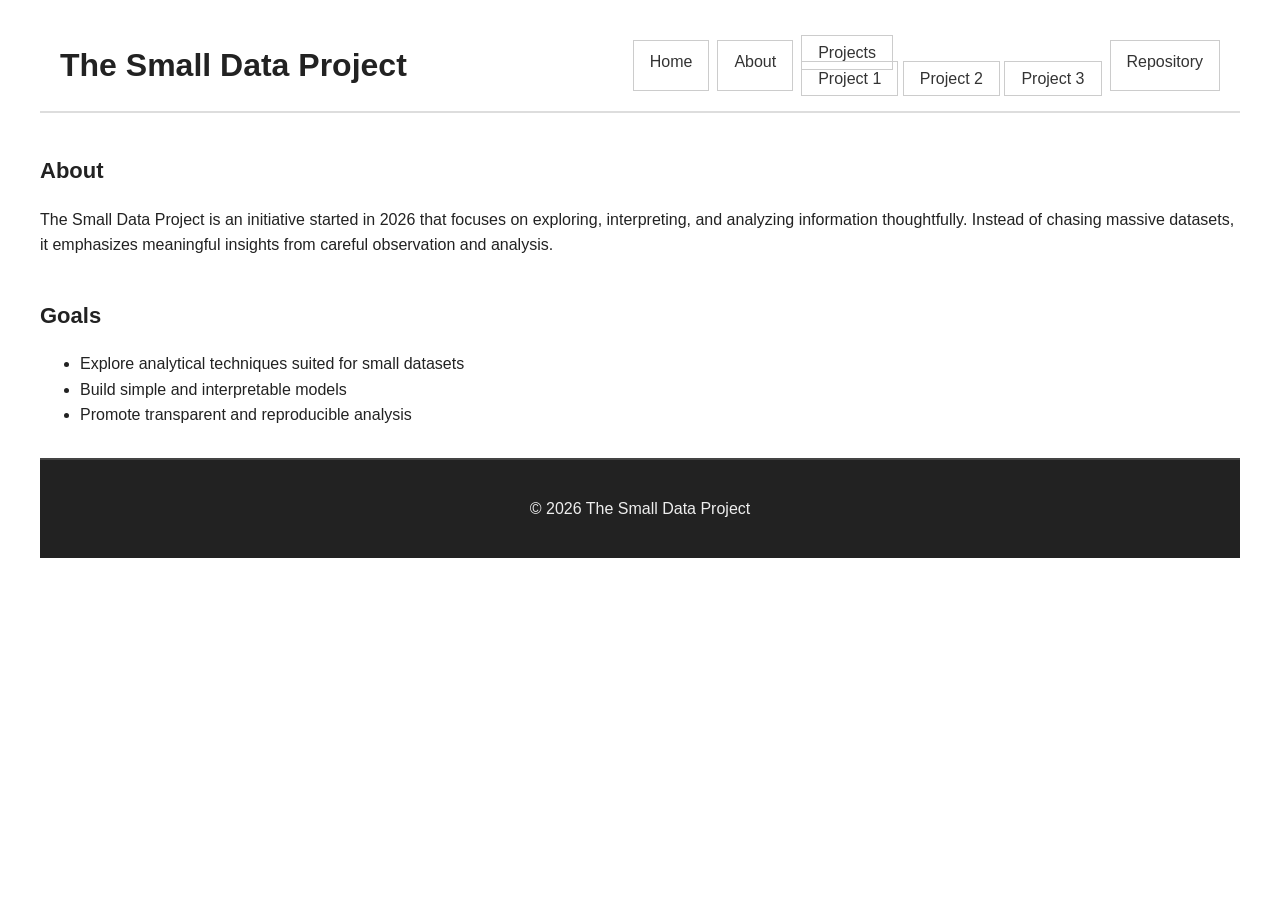
==== index.html @ cbdd1a16 "Update index.html" ====
<!DOCTYPE html>
<html lang="en">
<head>
    <meta charset="UTF-8">
    <meta name="viewport" content="width=device-width, initial-scale=1.0">
    <title>The Small Data Project</title>
    <link rel="stylesheet" href="style.css">
</head>
<body>

<div class="container">

    <!-- Header -->
    <header>
        <h1>The Small Data Project</h1>
        <nav>
            <a href="index.html">Home</a>
            <a href="#about">About</a>
        
            <!-- Dropdown for Projects -->
            <div class="dropdown">
                <a href="projects.html" class="dropbtn">Projects</a>
                <div class="dropdown-content">
                    <a href="project1.html">Project 1</a>
                    <a href="project2.html">Project 2</a>
                    <a href="project3.html">Project 3</a>
                </div>
            </div>
        
            <a href="https://github.com/laurisgatis/thesmalldataproject">Repository</a>
        </nav>
    </header>

    <!-- About section -->
    <section id="about">
        <h2>About</h2>
        <p>
            The Small Data Project is an initiative started in 2026 that focuses on exploring, interpreting, and analyzing information thoughtfully. Instead of chasing massive datasets, it emphasizes meaningful insights from careful observation and analysis.
        </p>
    </section>

    <!-- Goals section -->
    <section>
        <h2>Goals</h2>
        <ul>
            <li>Explore analytical techniques suited for small datasets</li>
            <li>Build simple and interpretable models</li>
            <li>Promote transparent and reproducible analysis</li>
        </ul>
    </section>

    <!-- Footer -->
    <footer>
        <p>© 2026 The Small Data Project</p>
    </footer>

</div>

</body>
</html>
---- style.css ----
/* === General body & container === */
body {
    font-family: "Helvetica Neue", Helvetica, Arial, sans-serif; /* more robust, modern font */
    background: #ffffff;
    color: #222;
    margin: 0;
    line-height: 1.6;
}

.container {
    max-width: 1200px; /* wider */
    margin: 0 auto; /* centers container */
    padding: 20px;
}

/* === Header === */
header {
    display: flex;                  /* enables horizontal layout */
    justify-content: space-between; /* title left, nav right */
    align-items: center;            /* vertically center title and nav */
    background-color: #ffffff;
    padding: 20px;
    border-bottom: 2px solid #ddd;
}

header h1 {
    font-size: 2em;
    margin: 0;
}

header .tagline {
    display: none;                  /* remove tagline */
}

nav {
    display: flex;                  /* ensure nav links are inline */
    gap: 8px;                       /* space between buttons */
}

nav a {
    padding: 8px 16px;
    text-decoration: none;
    color: #333333;
    background-color: transparent;
    border: 1px solid #ccc;
    border-radius: 0;               /* square buttons */
    transition: background 0.2s, color 0.2s;
}

nav a:hover {
    background-color: #eee;
    color: #222;
}

/* === Section headings === */
h2 {
    margin-top: 40px;
    font-size: 22px;
}

/* === Paragraphs and lists === */
p, ul {
    line-height: 1.6;
}

/* === Buttons (like GitHub link) === */
.button {
    display: inline-block;
    margin-top: 15px;
    padding: 10px 16px;
    text-decoration: none;
    background-color: #4a90e2;
    color: white;
    border-radius: 0; /* square buttons */
    transition: background 0.2s;
}

.button:hover {
    background-color: #357ABD;
}

/* === Footer === */
footer {
    width: 100%; /* full width */
    text-align: center;
    background-color: #222; /* dark background */
    color: #eee;
    padding: 20px 0;
    border-top: 2px solid #444;
    position: relative; /* ensures it stays below content */
    bottom: 0;
    left: 0;
}

/* === Sections spacing === */
section {
    margin-bottom: 30px;
}
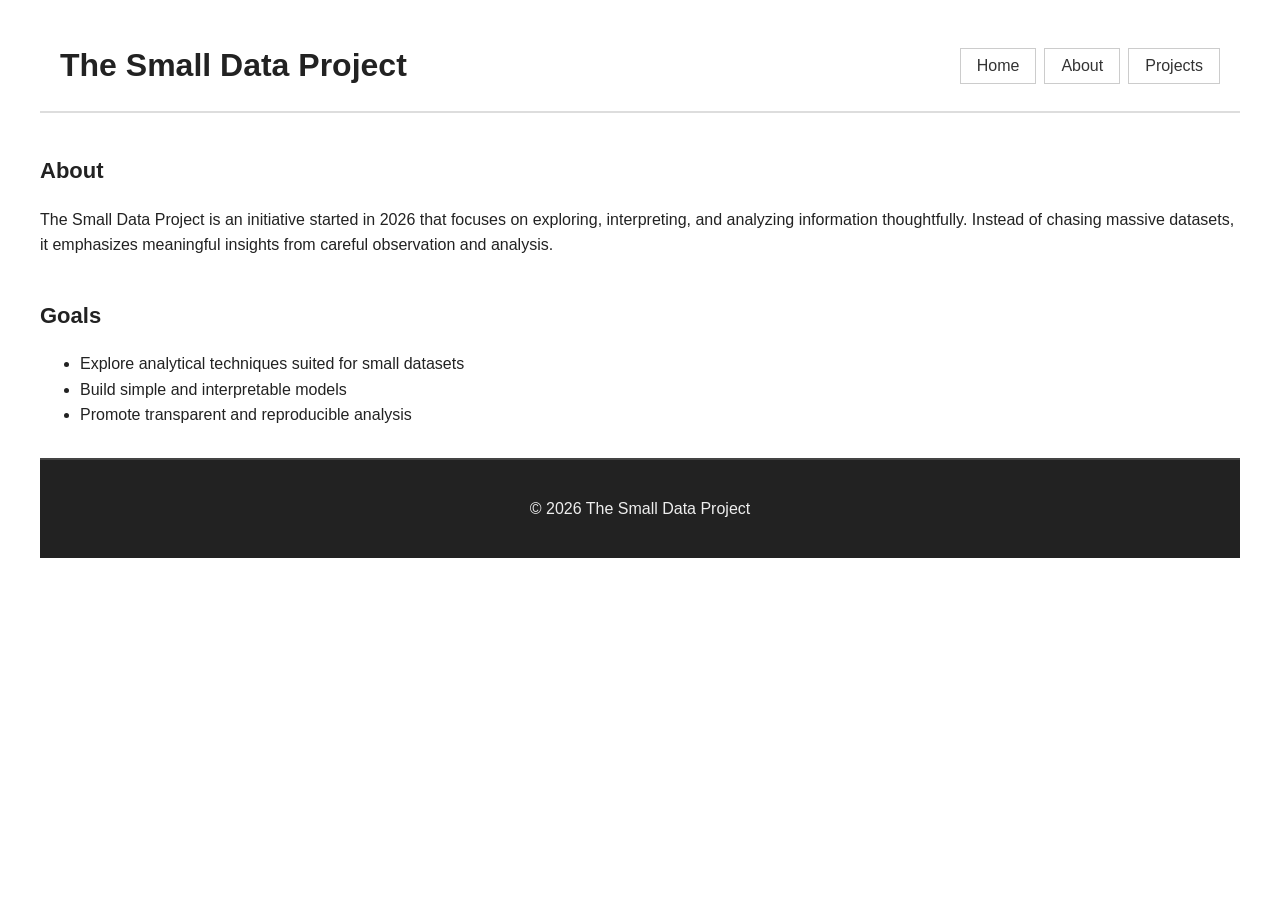
==== commit 9b6c0ef3: "Update index.html" ====
--- a/index.html
+++ b/index.html
@@ -22,12 +22,8 @@
                 <a href="projects.html" class="dropbtn">Projects</a>
                 <div class="dropdown-content">
                     <a href="project1.html">Project 1</a>
-                    <a href="project2.html">Project 2</a>
-                    <a href="project3.html">Project 3</a>
                 </div>
             </div>
-        
-            <a href="https://github.com/laurisgatis/thesmalldataproject">Repository</a>
         </nav>
     </header>
 
--- a/style.css
+++ b/style.css
@@ -33,23 +33,75 @@
 }
 
 nav {
-    display: flex;                  /* ensure nav links are inline */
-    gap: 8px;                       /* space between buttons */
+    display: flex;
+    align-items: center;   /* vertically align all links */
+    gap: 8px;              /* spacing between items */
 }
 
-nav a {
+/* Normal nav links */
+nav > a {
     padding: 8px 16px;
     text-decoration: none;
-    color: #333333;
+    color: #333;
     background-color: transparent;
     border: 1px solid #ccc;
-    border-radius: 0;               /* square buttons */
-    transition: background 0.2s, color 0.2s;
+    border-radius: 0;
+    display: inline-block;
+    line-height: normal;
 }
 
 nav a:hover {
     background-color: #eee;
     color: #222;
+}
+
+/* === Dropdown for Projects menu === */
+.dropdown {
+    position: relative;
+    display: inline-block;   /* match other links */
+}
+
+/* Drop button styling (matches other nav links exactly) */
+.dropbtn {
+    padding: 8px 16px;
+    color: #333;
+    background-color: transparent;
+    border: 1px solid #ccc;
+    border-radius: 0;
+    text-decoration: none;
+    display: inline-block;  /* important: same as other links */
+    line-height: normal;
+}
+
+/* Dropdown content (hidden by default) */
+.dropdown-content {
+    display: none;
+    position: absolute;
+    top: 100%;
+    left: 0;
+    background-color: #fff;
+    min-width: 160px;
+    border: 1px solid #ccc;
+    box-shadow: 0 4px 8px rgba(0,0,0,0.1);
+    z-index: 1;
+}
+
+/* Individual dropdown links */
+.dropdown-content a {
+    display: block;
+    padding: 8px 16px;
+    color: #333;
+    text-decoration: none;
+    border-bottom: 1px solid #eee;
+}
+
+.dropdown-content a:hover {
+    background-color: #eee;
+}
+
+/* Show dropdown on hover */
+.dropdown:hover .dropdown-content {
+    display: block;
 }
 
 /* === Section headings === */
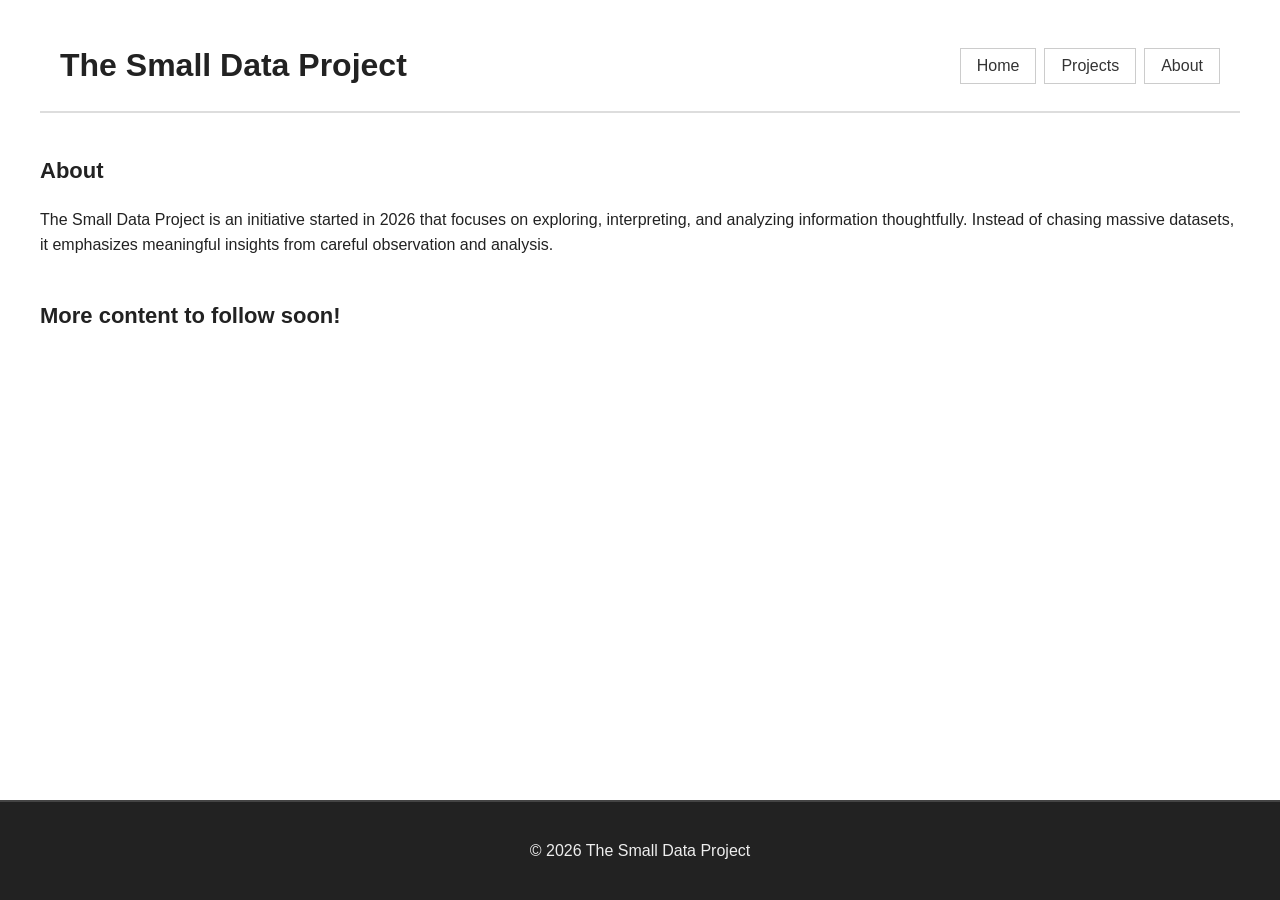
==== commit d405d391: "1" ====
--- a/index.html
+++ b/index.html
@@ -8,14 +8,13 @@
 </head>
 <body>
 
-<div class="container">
+<main class="container">
 
     <!-- Header -->
     <header>
         <h1>The Small Data Project</h1>
         <nav>
             <a href="index.html">Home</a>
-            <a href="#about">About</a>
         
             <!-- Dropdown for Projects -->
             <div class="dropdown">
@@ -24,6 +23,8 @@
                     <a href="project1.html">Project 1</a>
                 </div>
             </div>
+
+            <a href="#about">About</a>
         </nav>
     </header>
 
@@ -37,20 +38,15 @@
 
     <!-- Goals section -->
     <section>
-        <h2>Goals</h2>
-        <ul>
-            <li>Explore analytical techniques suited for small datasets</li>
-            <li>Build simple and interpretable models</li>
-            <li>Promote transparent and reproducible analysis</li>
-        </ul>
+        <h2>More content to follow soon!</h2>
     </section>
 
-    <!-- Footer -->
-    <footer>
-        <p>© 2026 The Small Data Project</p>
-    </footer>
+</main>
 
-</div>
+<!-- Footer -->
+<footer>
+    <p>© 2026 The Small Data Project</p>
+</footer>
 
 </body>
 </html>
--- a/style.css
+++ b/style.css
@@ -1,15 +1,25 @@
 /* === General body & container === */
+html, body {
+    height: 100%;
+    margin: 0;
+}
+
 body {
-    font-family: "Helvetica Neue", Helvetica, Arial, sans-serif; /* more robust, modern font */
+    font-family: "Helvetica Neue", Helvetica, Arial, sans-serif;
     background: #ffffff;
     color: #222;
-    margin: 0;
     line-height: 1.6;
+
+    display: flex;              /* enables flexible layout */
+    flex-direction: column;     /* stack elements vertically */
+    min-height: 100vh;          /* full viewport height */
 }
 
 .container {
-    max-width: 1200px; /* wider */
-    margin: 0 auto; /* centers container */
+    flex: 1;                 /* pushes footer down */
+    max-width: 1200px;
+    width: 100%;
+    margin: 0 auto;          /* center horizontally only */
     padding: 20px;
 }
 
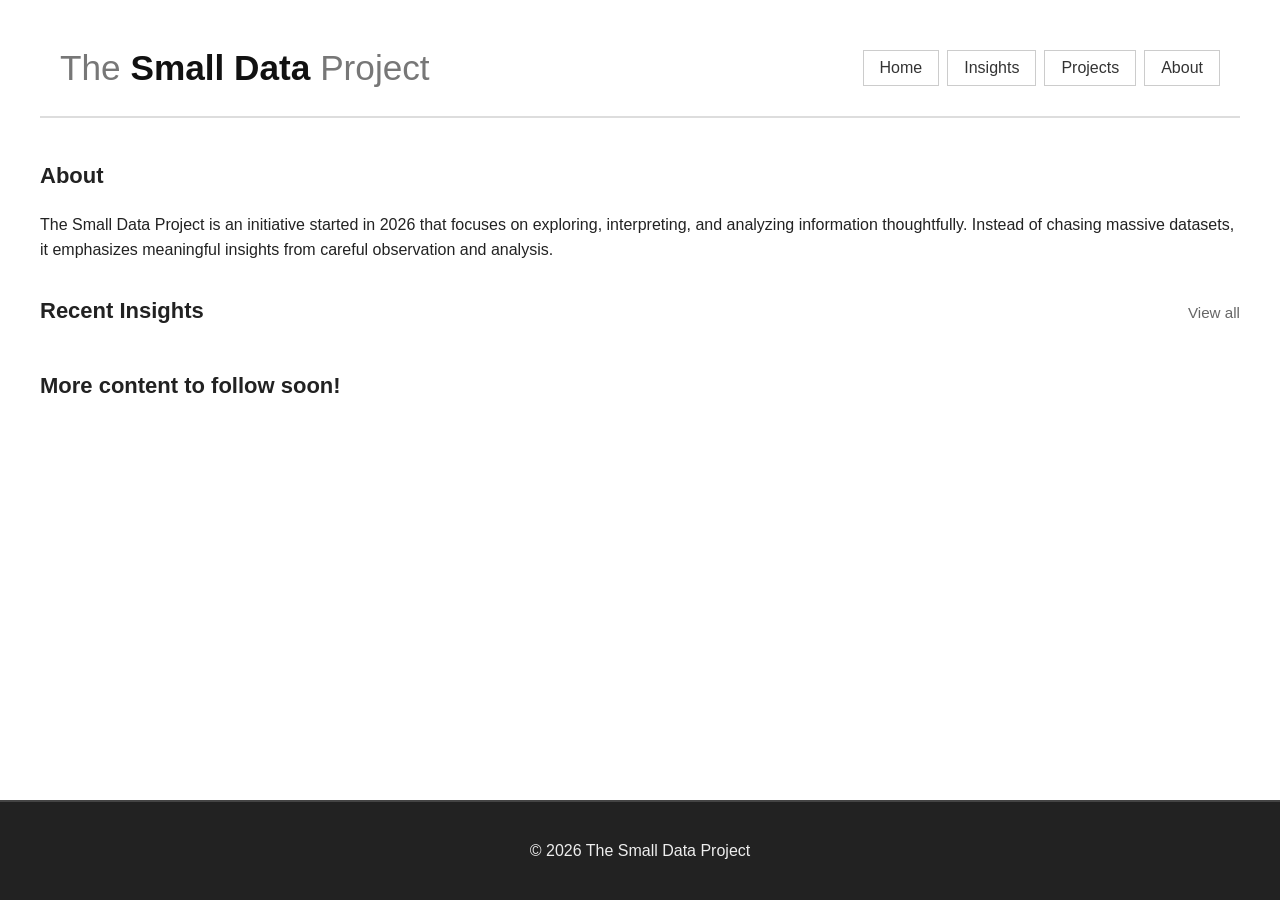
==== commit 470ebcc6: "4" ====
--- a/index.html
+++ b/index.html
@@ -12,9 +12,10 @@
 
     <!-- Header -->
     <header>
-        <h1>The Small Data Project</h1>
+        <h1>The <span class="emphasis">Small Data</span> Project</h1>
         <nav>
             <a href="index.html">Home</a>
+            <a href="index.html">Insights</a>
         
             <!-- Dropdown for Projects -->
             <div class="dropdown">
@@ -36,6 +37,14 @@
         </p>
     </section>
 
+    <!-- Insights -->
+    <section class="insights">
+        <div class="section-heading">
+            <h2>Recent Insights</h2>
+            <a class="section-link" href="insights.html">View all</a>
+        </div>
+    </section>
+
     <!-- Goals section -->
     <section>
         <h2>More content to follow soon!</h2>
--- a/style.css
+++ b/style.css
@@ -34,12 +34,20 @@
 }
 
 header h1 {
-    font-size: 2em;
-    margin: 0;
+    font-size: 2.2em;
+    margin: 0;
+    font-weight: 400;   /* lighter base weight */
+    color: #777;        /* gray title */
+}
+
+/* Highlight "Small Data" */
+header h1 .emphasis {
+    font-weight: 700;
+    color: #111;        /* darker gray / near black */
 }
 
 header .tagline {
-    display: none;                  /* remove tagline */
+    display: none;      /* remove tagline */
 }
 
 nav {
@@ -158,3 +166,63 @@
 section {
     margin-bottom: 30px;
 }
+
+/* === Section heading === */
+.section-heading {
+    display: flex;
+    justify-content: space-between;
+    align-items: baseline;
+    margin-bottom: 18px;
+}
+
+.section-heading h2 {
+    margin: 0;
+}
+
+.section-link {
+    color: #666;
+    text-decoration: none;
+    font-size: 0.95em;
+}
+
+.section-link:hover {
+    color: #222;
+}
+
+/* === Insights === */
+.insight-grid {
+    display: grid;
+    grid-template-columns: 1fr;
+    gap: 14px;
+}
+
+.insight-card {
+    padding: 18px 20px;
+    border: 1px solid #ddd;
+    background: #fafafa;
+}
+
+.insight-card h3 {
+    margin: 4px 0 8px 0;
+    font-size: 1.1em;
+    font-weight: 600;
+}
+
+.insight-card h3 a {
+    color: #222;
+    text-decoration: none;
+}
+
+.insight-card h3 a:hover {
+    text-decoration: underline;
+}
+
+.insight-meta {
+    font-size: 0.9em;
+    color: #777;
+}
+
+.insight-card p {
+    margin: 0;
+    color: #555;
+}
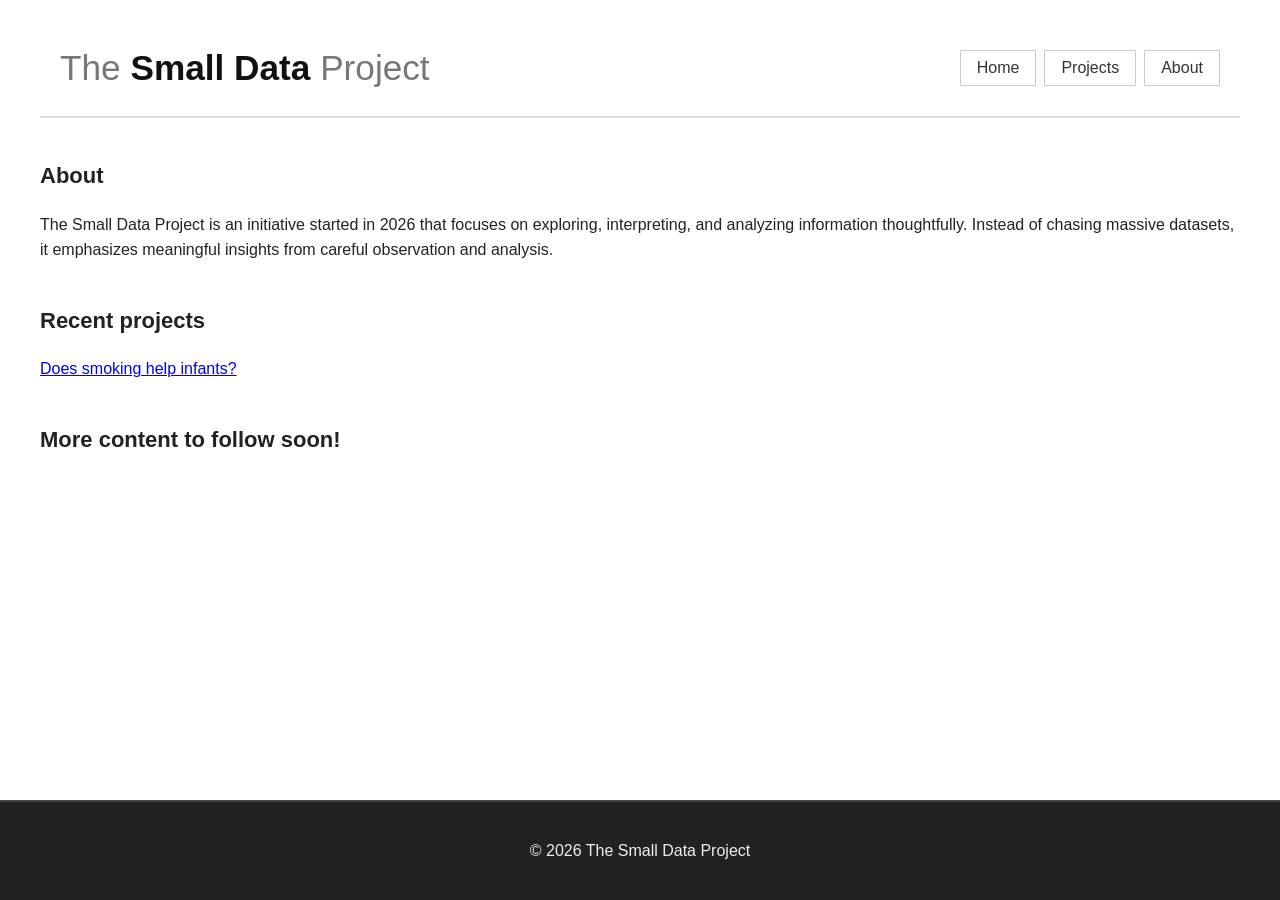
==== commit edc4d3ec: "5" ====
--- a/index.html
+++ b/index.html
@@ -15,7 +15,6 @@
         <h1>The <span class="emphasis">Small Data</span> Project</h1>
         <nav>
             <a href="index.html">Home</a>
-            <a href="index.html">Insights</a>
         
             <!-- Dropdown for Projects -->
             <div class="dropdown">
@@ -37,12 +36,14 @@
         </p>
     </section>
 
-    <!-- Insights -->
-    <section class="insights">
-        <div class="section-heading">
-            <h2>Recent Insights</h2>
-            <a class="section-link" href="insights.html">View all</a>
-        </div>
+       <!-- Projects section -->
+    <section id="projects">
+        <h2>Recent projects</h2>
+        <p>
+            <a href="does-smoking-help-infants.html">
+            Does smoking help infants?
+            </a>
+        </p>
     </section>
 
     <!-- Goals section -->
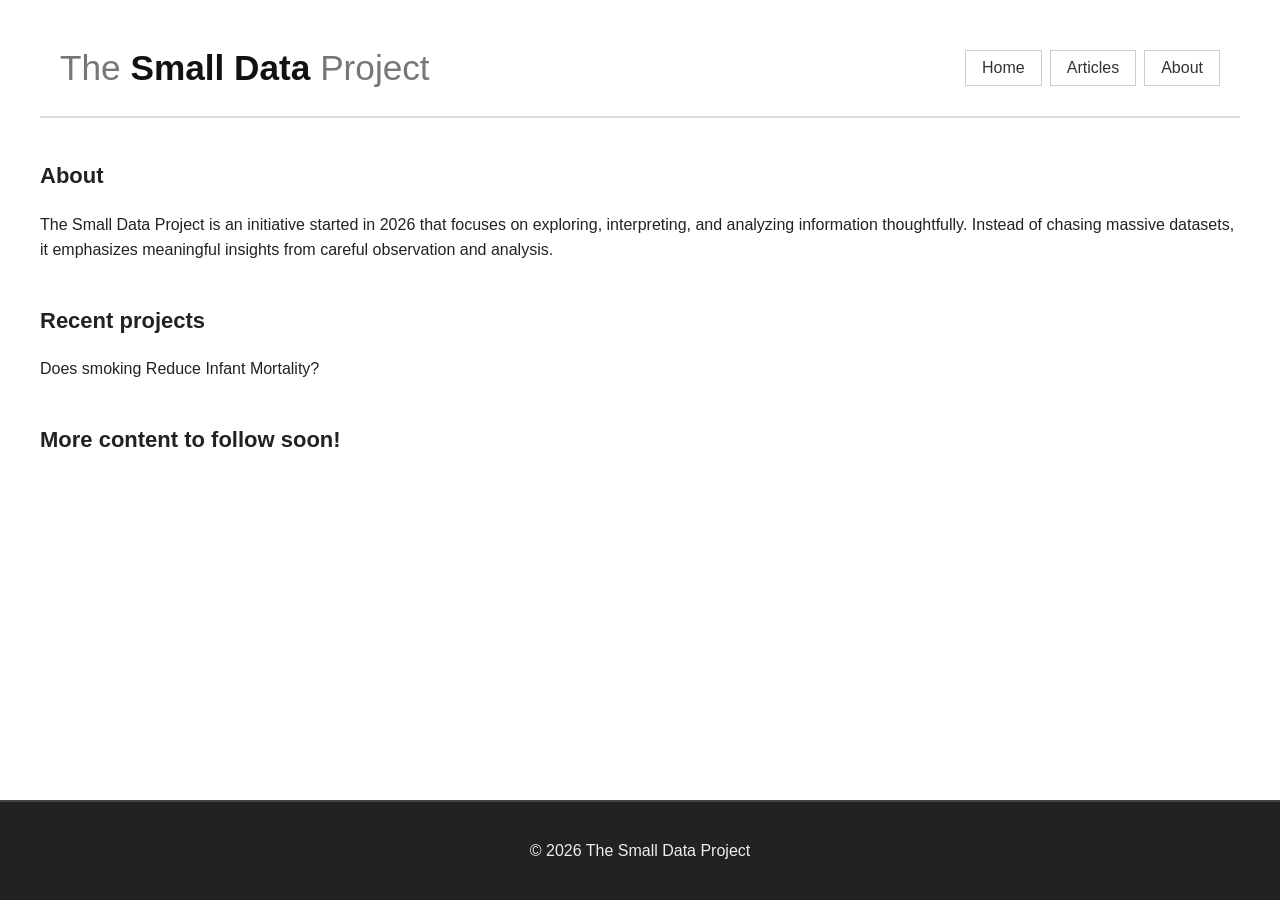
==== commit 0e37b3d6: "6" ====
--- a/index.html
+++ b/index.html
@@ -12,15 +12,19 @@
 
     <!-- Header -->
     <header>
-        <h1>The <span class="emphasis">Small Data</span> Project</h1>
+        <h1>
+            <a href="../index.html" class="site-title-link">
+                The <span class="emphasis">Small Data</span> Project
+            </a>
+        </h1>
         <nav>
             <a href="index.html">Home</a>
         
             <!-- Dropdown for Projects -->
             <div class="dropdown">
-                <a href="projects.html" class="dropbtn">Projects</a>
+                <a href="projects.html" class="dropbtn">Articles</a>
                 <div class="dropdown-content">
-                    <a href="project1.html">Project 1</a>
+                    <a href="articles/smoking-and-infants.html">Smoking and Infants</a>
                 </div>
             </div>
 
@@ -40,8 +44,8 @@
     <section id="projects">
         <h2>Recent projects</h2>
         <p>
-            <a href="does-smoking-help-infants.html">
-            Does smoking help infants?
+            <a href="articles/smoking-and-infants.html">
+            Does smoking Reduce Infant Mortality?
             </a>
         </p>
     </section>
--- a/style.css
+++ b/style.css
@@ -226,3 +226,133 @@
     margin: 0;
     color: #555;
 }
+
+.article-content {
+    max-width: 700px;
+    margin: 0 auto;
+    padding: 40px 20px;
+}
+
+.article-title {
+    font-size: 4.5rem;
+    line-height: 1.1;
+    margin-bottom: 20px;
+}
+
+.article-description {
+    font-style: italic;
+    font-size: 1.1rem;
+    color: #666;
+    margin-bottom: 30px;
+}
+
+.article-text p {
+    margin-bottom: 25px;
+    line-height: 2;
+    text-indent: 40px;
+}
+
+section a {
+    color: #222;
+    text-decoration: none;
+}
+
+section a:visited {
+    color: #222;
+}
+
+section a:hover {
+    color: #8b0000;
+}
+
+section a:active {
+    color: #5f0000;
+}
+
+.article-topbar {
+    display: flex;
+    justify-content: flex-end;
+    margin-bottom: 20px;
+}
+
+.article-date {
+    margin-top: 10px;
+    margin-bottom: 20px;
+    font-size: 1rem;
+    color: #777;
+}
+
+.back-button {
+    padding: 6px 12px;
+    border: 1px solid #bbb;
+    color: #555;
+    text-decoration: none;
+    font-size: 0.9rem;
+}
+
+.back-button:hover {
+    background-color: #f3f3f3;
+    color: #222;
+}
+
+.article-image {
+    display: block;
+    width: 100%;
+    max-width: 320px;
+    margin: 20px auto 20px auto;
+}
+
+span[title] {
+    border-bottom: 1px dotted #777;
+    cursor: help;
+}
+
+span[title]:hover {
+    color: #8b0000;
+}
+
+.citation-tooltip {
+    position: relative;
+}
+
+.citation-year {
+    color: #8b0000;
+}
+
+.citation-tooltip:hover .citation-year {
+    color: #5f0000;
+}
+
+.tooltip-text {
+    visibility: hidden;
+    opacity: 0;
+    width: 500px;
+    background-color: #f3f3f3;
+    color: #333;
+    text-align: left;
+    padding: 12px 16px;
+    border: 1px solid #ccc;
+    border-radius: 8px;
+    position: absolute;
+    z-index: 10;
+    bottom: 125%;
+    left: 0;
+    font-size: 0.9rem;
+    line-height: 1.5;
+    transition: opacity 0.15s ease;
+    box-shadow: 0 2px 8px rgba(0,0,0,0.1);
+}
+
+.citation-tooltip:hover .tooltip-text {
+    visibility: visible;
+    opacity: 1;
+}
+
+.site-title-link {
+    color: inherit;
+    text-decoration: none;
+}
+
+.site-title-link:hover {
+    color: inherit;
+}
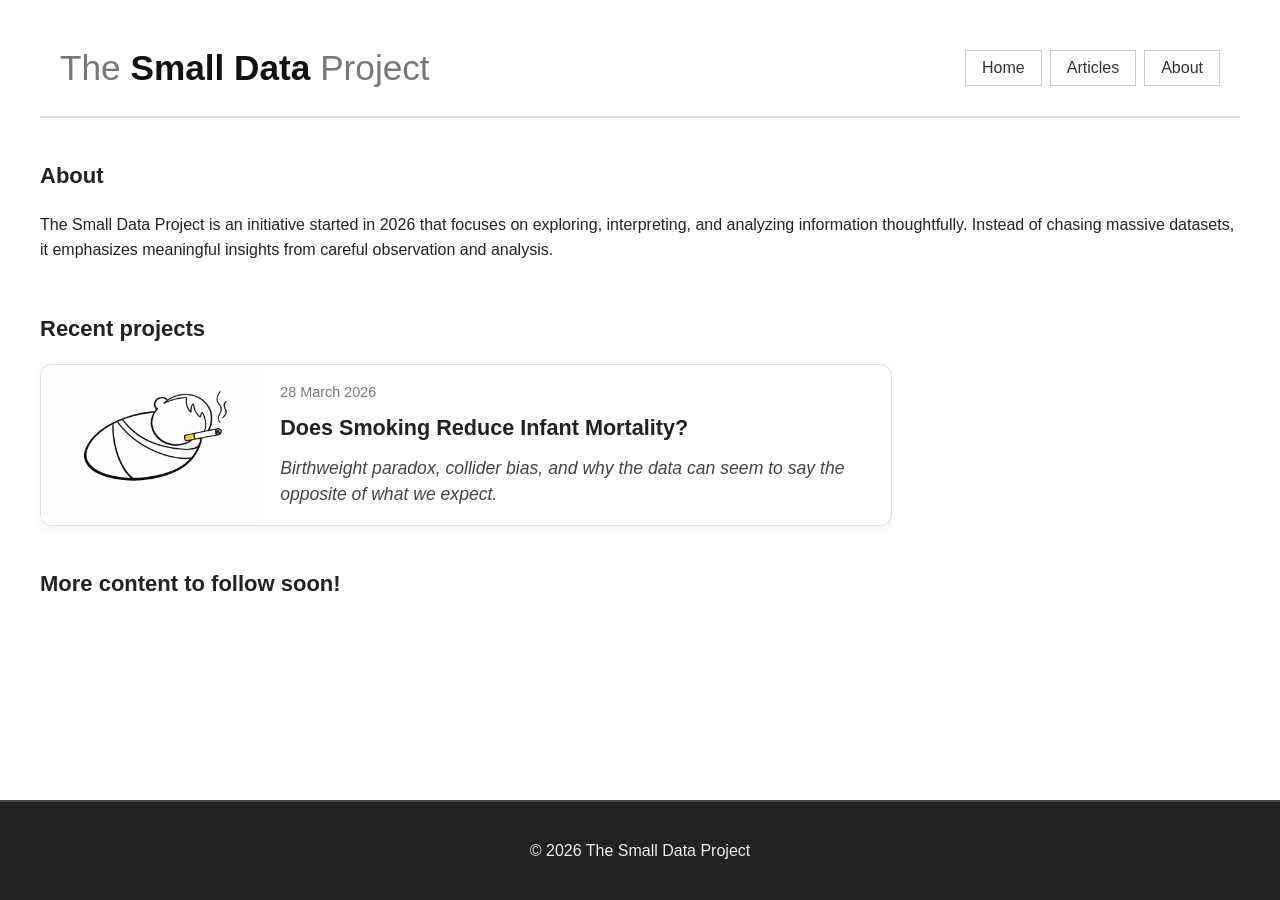
==== commit 6607f388: "7" ====
--- a/index.html
+++ b/index.html
@@ -40,15 +40,22 @@
         </p>
     </section>
 
-       <!-- Projects section -->
-    <section id="projects">
-        <h2>Recent projects</h2>
-        <p>
-            <a href="articles/smoking-and-infants.html">
-            Does smoking Reduce Infant Mortality?
-            </a>
-        </p>
-    </section>
+ <!-- Projects section -->
+<section id="projects">
+    <h2>Recent projects</h2>
+
+    <a class="article-card" href="articles/smoking-and-infants.html">
+        <img src="images/smoking-baby.png" alt="Illustration for article about smoking and infant mortality">
+        
+        <div class="article-card-content">
+            <p class="article-date">28 March 2026</p>
+            <h3>Does Smoking Reduce Infant Mortality?</h3>
+            <p class="article-description">
+                Birthweight paradox, collider bias, and why the data can seem to say the opposite of what we expect.
+            </p>
+        </div>
+    </a>
+</section>
 
     <!-- Goals section -->
     <section>
--- a/style.css
+++ b/style.css
@@ -355,4 +355,65 @@
 
 .site-title-link:hover {
     color: inherit;
+}
+
+/* =========================
+   Article cards
+========================= */
+
+#projects {
+  margin-top: 3rem;
+}
+
+.article-card {
+  display: flex;
+  gap: 1.2rem;
+  align-items: stretch;
+  text-decoration: none;
+  color: inherit;
+  border: 1px solid #ddd;
+  border-radius: 12px;
+  overflow: hidden;
+  background: #fff;
+  box-shadow: 0 2px 8px rgba(0, 0, 0, 0.06);
+  transition: transform 0.2s ease, box-shadow 0.2s ease;
+  max-width: 850px;
+}
+
+.article-card:hover {
+  transform: translateY(-3px);
+  box-shadow: 0 6px 18px rgba(0, 0, 0, 0.12);
+}
+
+.article-card img {
+  width: 220px;
+  height: 160px;
+  object-fit: cover;
+  display: block;
+  flex-shrink: 0;
+}
+
+.article-card-content {
+  padding: 1rem 1.2rem 1rem 0;
+}
+
+.article-date {
+  margin: 0 0 0.4rem 0;
+  font-size: 0.9rem;
+  color: #777;
+}
+
+.article-card h3 {
+  margin: 0 0 0.6rem 0;
+  font-size: 1.35rem;
+}
+
+.article-description {
+  margin: 0;
+  color: #444;
+  line-height: 1.5;
+}
+
+.article-image-large {
+    max-width: 420px;
 }
